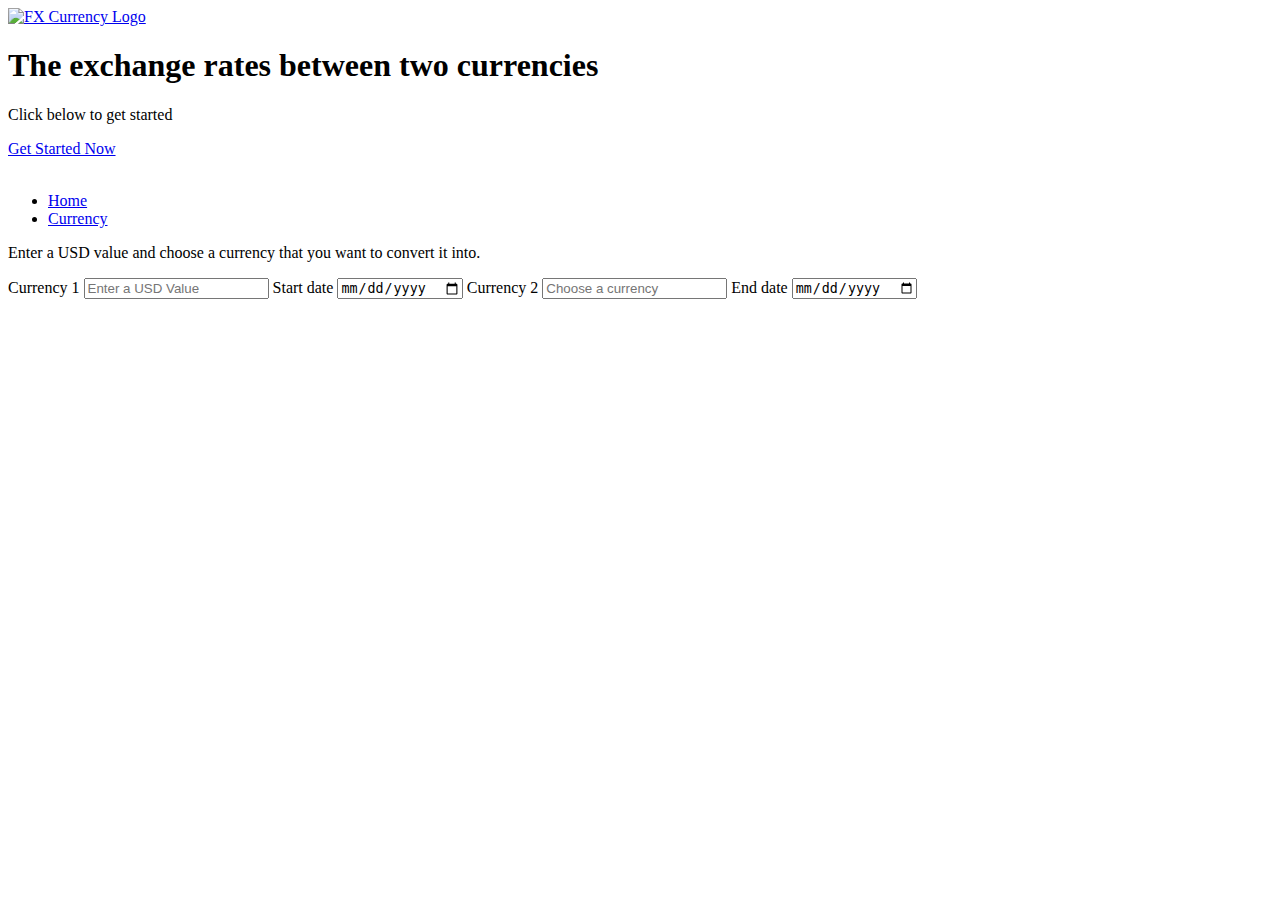
==== Codes/index.html @ 60ae9865 "Create index.html" ====
<!DOCTYPE html>
<html lang="en">

<head>
  <meta charset="utf-8">
  <meta content="width=device-width, initial-scale=1.0" name="viewport">

  <title>FX Currency</title>
  <meta content="" name="description">
  <meta content="" name="keywords">

  <!-- Facebook Opengraph integration: https://developers.facebook.com/docs/sharing/opengraph -->
  <meta property="og:title" content="">
  <meta property="og:image" content="">
  <meta property="og:url" content="">
  <meta property="og:site_name" content="">
  <meta property="og:description" content="">

  <!-- Twitter Cards integration: https://dev.twitter.com/cards/  -->
  <meta name="twitter:card" content="summary">
  <meta name="twitter:site" content="">
  <meta name="twitter:title" content="">
  <meta name="twitter:description" content="">
  <meta name="twitter:image" content="">

  <!-- Favicons -->
  <link href="assets/img/favicon.png" rel="icon">
  <link href="assets/img/apple-touch-icon.png" rel="apple-touch-icon">

  <!-- Google Fonts -->
  <link href="https://fonts.googleapis.com/css?family=Raleway:400,500,700|Roboto:400,900" rel="stylesheet">

  <!-- Vendor CSS Files -->
  <link href="assets/vendor/bootstrap/css/bootstrap.min.css" rel="stylesheet">
  <link href="assets/vendor/bootstrap-icons/bootstrap-icons.css" rel="stylesheet">
  <link href="assets/vendor/glightbox/css/glightbox.min.css" rel="stylesheet">

  <!-- Template Main CSS File -->
  <link href="assets/css/style.css" rel="stylesheet">

  <!-- =======================================================
  * Template Name: Bell - v4.8.1
  * Template URL: https://bootstrapmade.com/bell-free-bootstrap-4-template/
  * Author: BootstrapMade.com
  * License: https://bootstrapmade.com/license/
  ======================================================== -->
</head>

<body>

  <!-- ======= Hero Section ======= -->
  <section id="hero" class="hero">
    <div class="container text-center">
      <div class="row">
        <div class="col-md-12">
          <a class="hero-brand" href="index.html" title="Home"><img alt="FX Currency Logo" src="https://bit.ly/3DSf5Nd"></a>
        </div>
      </div>

      <div class="col-md-12">
        <h1>
          The exchange rates between two currencies
        </h1>

        <p class="tagline">
          Click below to get started
        </p>
        <a class="btn btn-full scrollto" href="#about">Get Started Now</a>
      </div>
    </div>

  </section><!-- End Hero -->

  <!-- ======= Header ======= -->
  <header id="header" class="d-flex align-items-center">
    <div class="container d-flex align-items-center">

      <div id="logo" class="me-auto">
        <a href="index.html"><img src="https://bit.ly/3DSf5Nd" alt=""></a>
        <!-- Uncomment below if you prefer to use a text image -->
        <!--<h1><a href="#hero">Bell</a></h1>-->
      </div>

      <nav id="navbar" class="navbar order-last order-lg-0">
        <ul>
          <li><a class="nav-link scrollto active" href="#hero">Home</a></li>
          <li><a class="nav-link scrollto" href="#about">Currency</a></li>
          
        </ul>
        <i class="bi bi-list mobile-nav-toggle"></i>
      </nav><!-- .navbar -->
    </div>
  </header><!-- End Header -->

  <main id="main">

    <!-- ======= Container Section ======= -->
    <section class="about" id="about">

      <div class="container text-center">
        <p>
          Enter a USD value and choose a currency that you want to convert it into.
        </p>
          <body>
            <label for="Name">Currency 1</label>
            <input type="text" id="USD" name="USD" placeholder="Enter a USD Value">

            <label for="Name">Start date</label>
            <input type="date" id="startDate" name="StartDate">

            <label>Currency 2
              <input list="currency" name="myCurrencies" placeholder="Choose a currency">
            </label>

            <label for="Name">End date</label>
            <input type="date" id="endDate" name="EndDate">
              <datalist id="currency">
                <option value="Algerian dinar (DZD)">
                <option value="Australian dollar (AUD)">
                <option value="Bahrain dinar (BHD)">
                <option value="Bolivar Fuerte (VEF)">
                <option value="Bolivar Soberano (VES)">
                <option value="Botswana pula (BWP)">
                <option value="Brazilian real (BRL)">
                <option value="Brunei dollar (BND)">
                <option value="Canadian dollar (CAD)">
                <option value="Chilean peso (CLP)">
                <option value="Chinese yuan (CNY)">
                <option value="Colombian peso (COP)">
                <option value="Czech koruna (CZK)">
                <option value="Danish krone (DKK)">
                <option value="Euro (EUR)">
                <option value="Hungarian forint (HUF)">
                <option value="Icelandic krona (ISK)">
                <option value="Indian rupee (INR)">
                <option value="Indonesian rupiah (IDR)">
                <option value="Iranian rial (IRR)">
                <option value="Israeli New Shekel (ILS)">
                <option value="Japanese yen (JPY)">
                <option value="Kazakhstani tenge (KZT)">
                <option value="Korean won (KRW)">
                <option value="Kuwaiti dinar (KWD)">
                <option value="Libyan dinar (LYD)">
                <option value="Malaysian ringgit(MYR)">
                <option value="Mauritian rupee (MUR)">
                <option value="Mexican peso (MXN)">
                <option value="Nepalese rupee (NPR)">
                <option value="New Zealand dollar (NZD)">
                <option value="Norwegian krone (NOK)">
                <option value="Omani rial (OMR)">
                <option value="Pakistani rupee (PKR)">
                <option value="Peruvian sol (PEN)">
                <option value="Philippine peso (PHP)">
                <option value="Polish zloty (PLN)">
                <option value="Qatari riyal (QAR)">
                <option value="Russian ruble (RUB)">
                <option value="Saudi Arabian riyal (SAR)">
                <option value="Singapore dollar (SGD)">
                <option value="South African rand (ZAR)">
                <option value="Sri Lankan rupee (LKR)">
                <option value="Swedish krona (SEK)">
                <option value="Swiss franc (CHF)">
                <option value="Thai baht (THB)">
                <option value="Trinidadian dollar (TTD)">
                <option value="Tunisian dinar (TND)">
                <option value="U.A.E. dirham (AED)">
                <option value="U.K. pound (GBP)">
                <option value="Uruguayan peso (UYU)">
              </datalist>
            </body>

      </div>

    </section><!-- End About Section -->

  <a href="#" class="back-to-top d-flex align-items-center justify-content-center"><i class="bi bi-arrow-up-short"></i></a>

  <!-- Vendor JS Files -->
  <script src="assets/vendor/purecounter/purecounter_vanilla.js"></script>
  <script src="assets/vendor/bootstrap/js/bootstrap.bundle.min.js"></script>
  <script src="assets/vendor/glightbox/js/glightbox.min.js"></script>
  <script src="assets/vendor/php-email-form/validate.js"></script>

  <!-- Template Main JS File -->
  <script src="assets/js/main.js"></script>

</body>

</html>
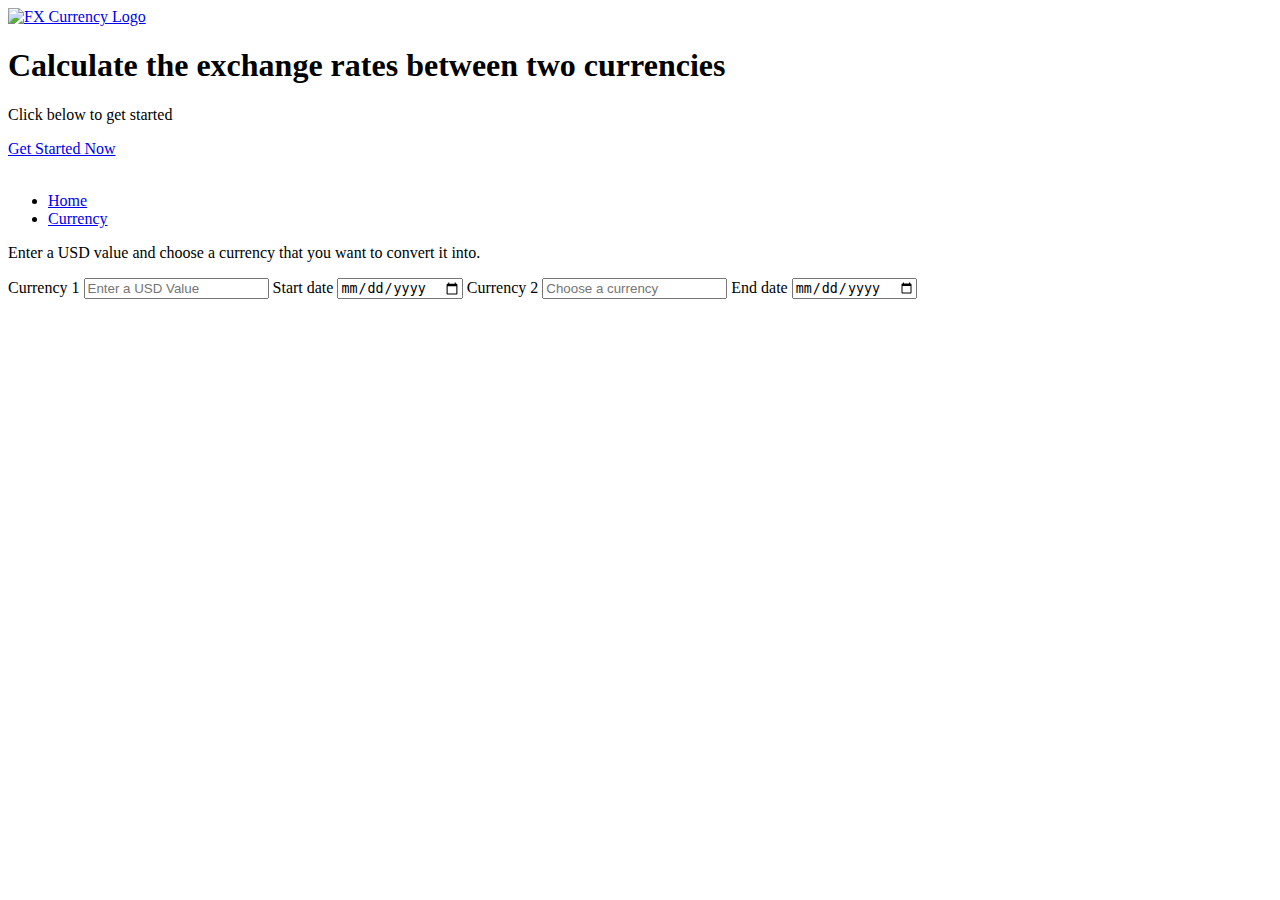
==== commit 1f20521f: "Update index.html" ====
--- a/Codes/index.html
+++ b/Codes/index.html
@@ -59,7 +59,7 @@
 
       <div class="col-md-12">
         <h1>
-          The exchange rates between two currencies
+          Calculate the exchange rates between two currencies
         </h1>
 
         <p class="tagline">
